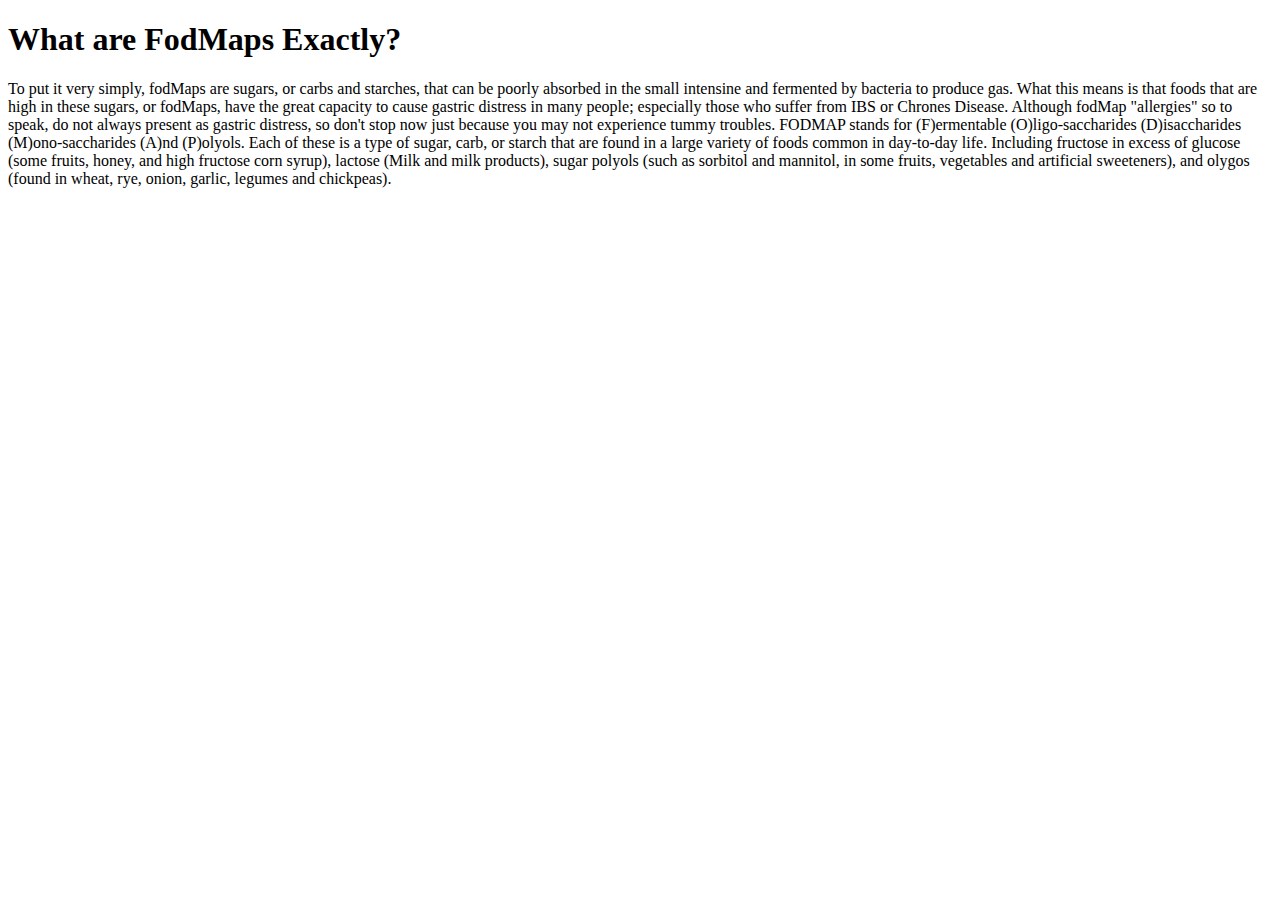
==== aboutfodMaps.html @ 31361893 "adding bootstrap" ====
<!DOCTYPE html>
<head>
	<title>What are fodMaps Exactly?</title>
	<h1>What are FodMaps Exactly?</h1>
</head>
<div>
	<body>
		<p1>To put it very simply, fodMaps are sugars, or carbs and starches, that can be poorly absorbed in the small intensine and fermented by bacteria to produce gas. What this means is that foods that are high in these sugars, or fodMaps, have the great capacity to cause gastric distress in many people; especially those who suffer from IBS or Chrones Disease. Although fodMap "allergies" so to speak, do not always present as gastric distress, so don't stop now just because you may not experience tummy troubles.</p1>

		<p2>FODMAP stands for (F)ermentable (O)ligo-saccharides (D)isaccharides (M)ono-saccharides (A)nd (P)olyols. </p2>

		<p3>Each of these is a type of sugar, carb, or starch that are found in a large variety of foods common in day-to-day life. Including fructose in excess of glucose (some fruits, honey, and high fructose corn syrup), lactose (Milk and milk products), sugar polyols (such as sorbitol and mannitol, in some fruits, vegetables and artificial sweeteners), and olygos (found in wheat, rye, onion, garlic, legumes and chickpeas).</p3>


	</body>



</div>
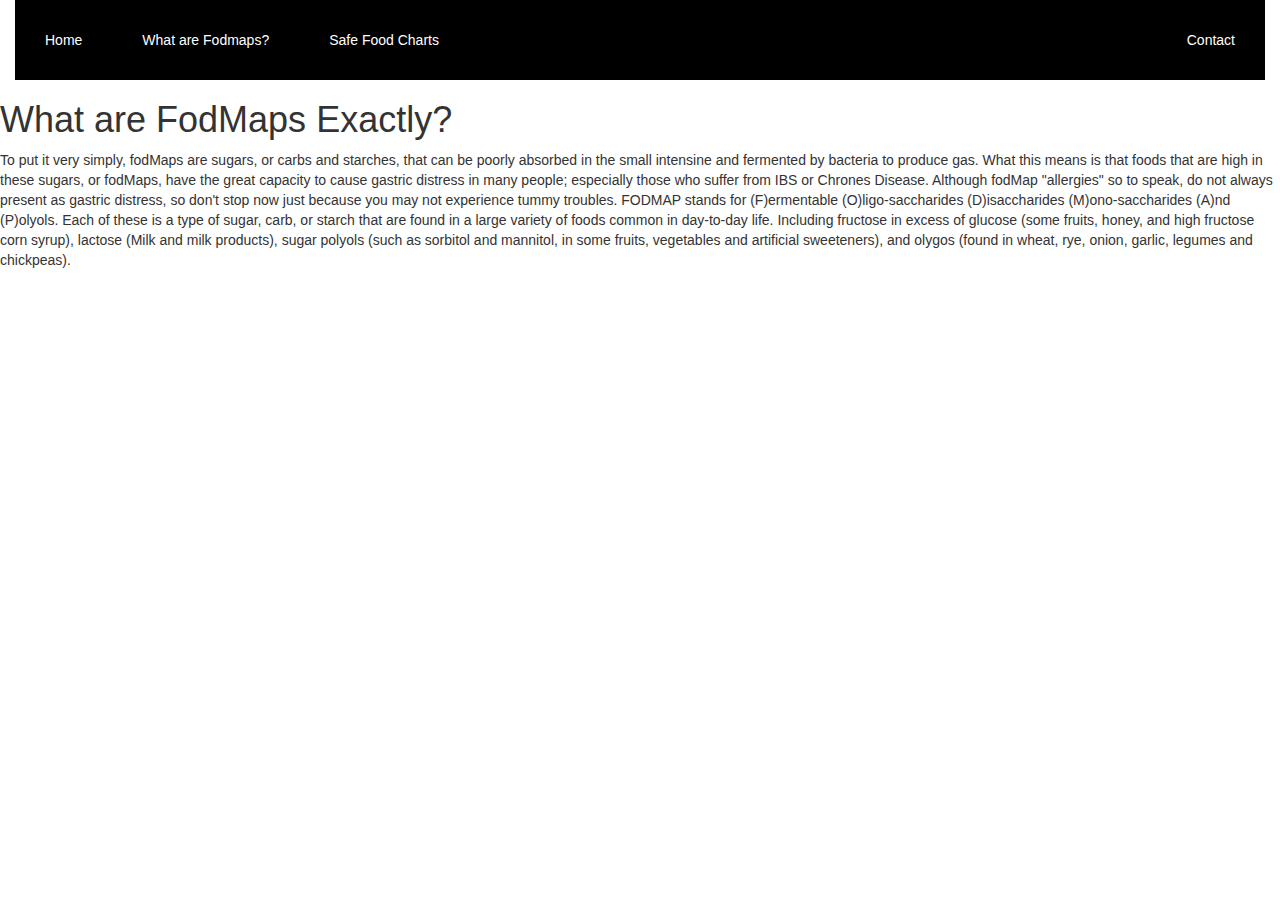
==== commit 1dab24b9: "Building navbar" ====
--- a/aboutfodMaps.html
+++ b/aboutfodMaps.html
@@ -1,10 +1,26 @@
 <!DOCTYPE html>
 <head>
+	<link rel="stylesheet" href="style.css">
+	<link rel="stylesheet" href="http://maxcdn.bootstrapcdn.com/bootstrap/3.3.6/css/bootstrap.min.css">
 	<title>What are fodMaps Exactly?</title>
-	<h1>What are FodMaps Exactly?</h1>
+	
+
 </head>
 <div>
+
+<div class="collapse navbar-collapse" ng-controller="HeaderController">
+    <ul class="nav navbar-nav">
+        <li class="navbar-text center" ng-class="{ active: isActive('/')}"><a href="/">Home</a></li>
+        <li class="navbar-text center" ng-class="{ active: isActive('/aboutFodmaps')}"><a href="/aboutFodmaps.html">What are Fodmaps?</a></li> 
+        <li class="navbar-text center" ng-class="{ active: isActive('/foodCharts')}"><a href="/foodCharts.html">Safe Food Charts</a></li>
+        <li class="navbar-text pull-right" ng-class="{ active: isActive('/contact')}"><a href="/contact.html">Contact</a></li>
+    </ul>
+</div>
+<div ng-view></div>
+
+
 	<body>
+		<h1>What are FodMaps Exactly?</h1>
 		<p1>To put it very simply, fodMaps are sugars, or carbs and starches, that can be poorly absorbed in the small intensine and fermented by bacteria to produce gas. What this means is that foods that are high in these sugars, or fodMaps, have the great capacity to cause gastric distress in many people; especially those who suffer from IBS or Chrones Disease. Although fodMap "allergies" so to speak, do not always present as gastric distress, so don't stop now just because you may not experience tummy troubles.</p1>
 
 		<p2>FODMAP stands for (F)ermentable (O)ligo-saccharides (D)isaccharides (M)ono-saccharides (A)nd (P)olyols. </p2>
--- a/style.css
+++ b/style.css
@@ -0,0 +1,27 @@
+.body {
+	height: 800px;
+	background-color: purple;
+}
+
+h1 {
+	font-family: impact, charcoal, sans-serif;
+}
+
+
+
+.nav.navbar-nav {
+	background-color: black;
+	width: 100%;
+	
+}
+
+li :link
+{
+   color: white;
+   text-decoration: none;
+}
+li :visited
+{
+   color: white;
+   text-decoration: none;
+}
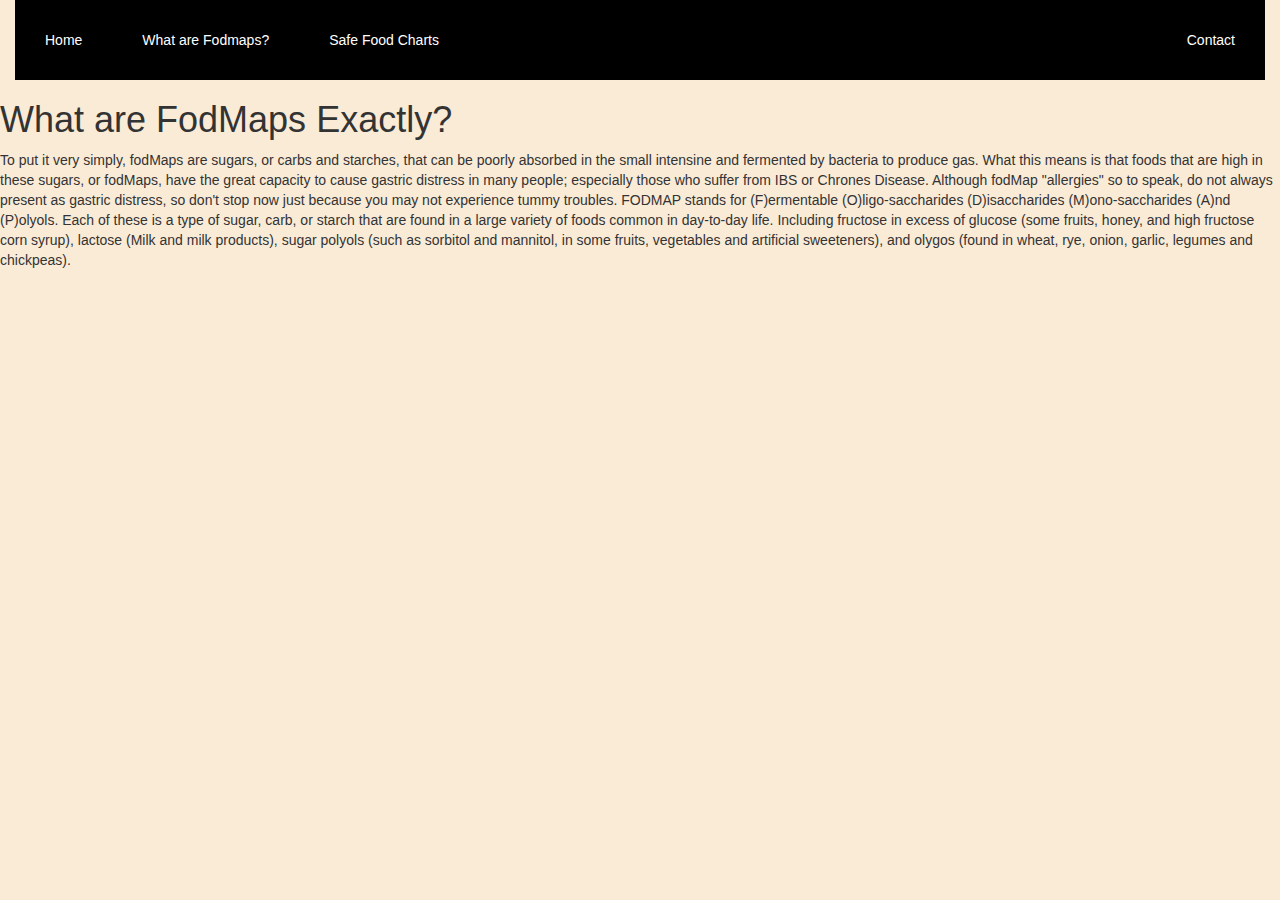
==== commit 5927a86f: "Navbar, api, and angularjs additions" ====
--- a/aboutfodMaps.html
+++ b/aboutfodMaps.html
@@ -19,7 +19,7 @@
 <div ng-view></div>
 
 
-	<body>
+	<body class="body">
 		<h1>What are FodMaps Exactly?</h1>
 		<p1>To put it very simply, fodMaps are sugars, or carbs and starches, that can be poorly absorbed in the small intensine and fermented by bacteria to produce gas. What this means is that foods that are high in these sugars, or fodMaps, have the great capacity to cause gastric distress in many people; especially those who suffer from IBS or Chrones Disease. Although fodMap "allergies" so to speak, do not always present as gastric distress, so don't stop now just because you may not experience tummy troubles.</p1>
 
--- a/style.css
+++ b/style.css
@@ -1,6 +1,11 @@
 .body {
 	height: 800px;
-	background-color: purple;
+	background-color: #FAEBD7;
+}
+
+.jumbotron {
+	text-align: center;
+
 }
 
 h1 {
